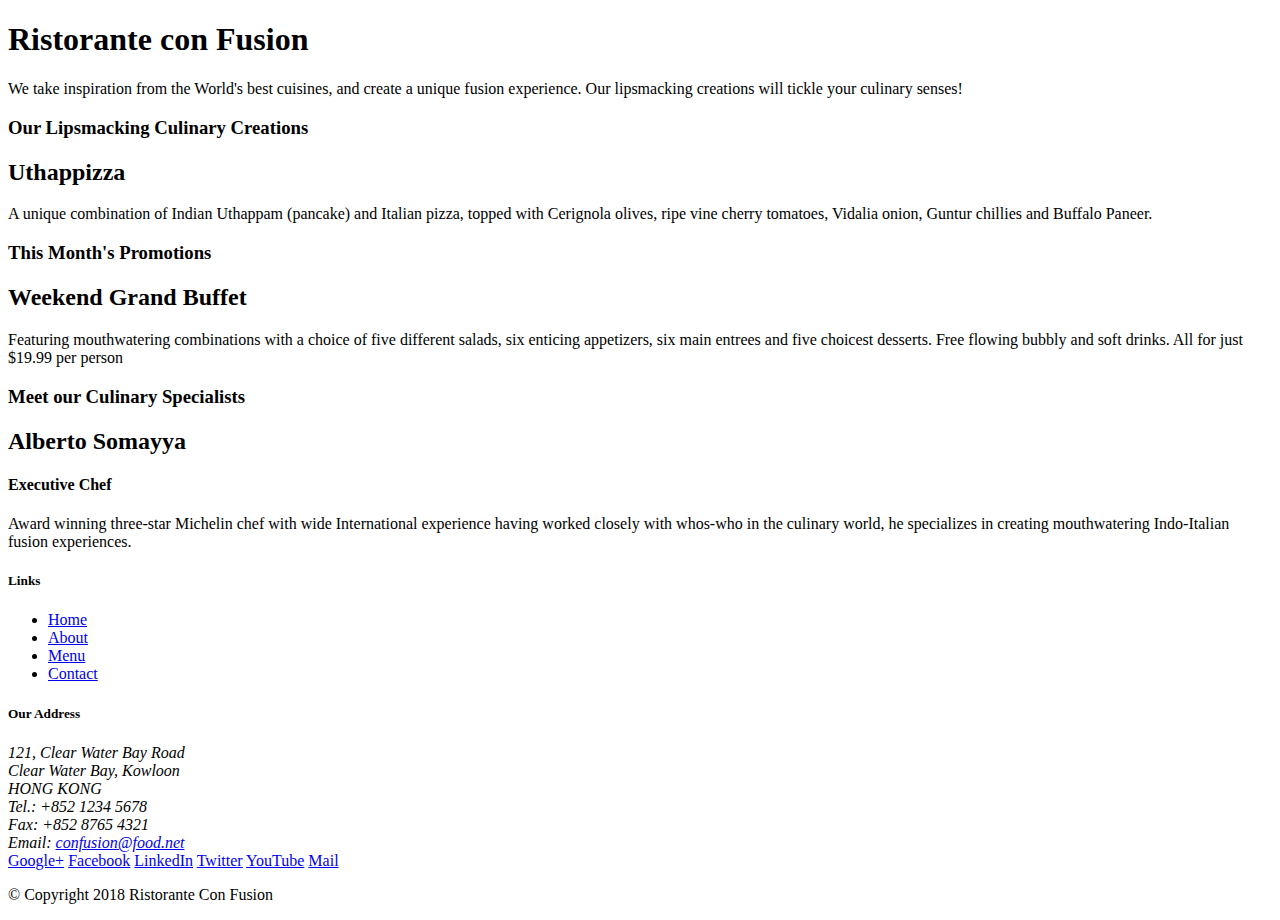
==== index.html @ 1dd503c2 "strting point" ====
<!DOCTYPE html>
<html lang="en">

<head>
    <title>Ristorante Con Fusion</title>
</head>

<body>

    <header>
        <div>
            <div>
                <div>
                    <h1>Ristorante con Fusion</h1>
                    <p>We take inspiration from the World's best cuisines, and create a unique fusion experience. Our lipsmacking creations will tickle your culinary senses!</p>
                </div>
                <div>
                </div>
            </div>
        </div>
    </header>

    <div>
        <div>
            <div>
                <h3>Our Lipsmacking Culinary Creations</h3>
            </div>
            <div>
                <h2>Uthappizza</h2>
                <p>A unique combination of Indian Uthappam (pancake) and Italian pizza, topped with Cerignola olives, ripe vine cherry tomatoes, Vidalia onion, Guntur chillies and Buffalo Paneer.</p>
            </div>
        </div>


        <div>
            <div>
                <h3>This Month's Promotions</h3>
            </div>
            <div>
                <h2>Weekend Grand Buffet</h2>
                <p>Featuring mouthwatering combinations with a choice of five different salads, six enticing appetizers, six main entrees and five choicest desserts. Free flowing bubbly and soft drinks. All for just $19.99 per person </p>
            </div>
        </div>

        <div>
            <div>
                <h3>Meet our Culinary Specialists</h3>
            </div>
            <div>
                <h2>Alberto Somayya</h2>
                <h4>Executive Chef</h4>
                <p>Award winning three-star Michelin chef with wide International experience having worked closely with whos-who in the culinary world, he specializes in creating mouthwatering Indo-Italian fusion experiences. </p>
            </div>
        </div>
    </div>

    <footer>
        <div>
            <div>             
                <div>
                    <h5>Links</h5>
                    <ul>
                        <li><a href="#">Home</a></li>
                        <li><a href="#">About</a></li>
                        <li><a href="#">Menu</a></li>
                        <li><a href="#">Contact</a></li>
                    </ul>
                </div>
                <div>
                    <h5>Our Address</h5>
                    <address>
		              121, Clear Water Bay Road<br>
		              Clear Water Bay, Kowloon<br>
		              HONG KONG<br>
		              Tel.: +852 1234 5678<br>
		              Fax: +852 8765 4321<br>
		              Email: <a href="mailto:confusion@food.net">confusion@food.net</a>
		           </address>
                </div>
                <div>
                    <div>
                        <a href="http://google.com/+">Google+</a>
                        <a href="http://www.facebook.com/profile.php?id=">Facebook</a>
                        <a href="http://www.linkedin.com/in/">LinkedIn</a>
                        <a href="http://twitter.com/">Twitter</a>
                        <a href="http://youtube.com/">YouTube</a>
                        <a href="mailto:">Mail</a>
                    </div>
                </div>
           </div>
           <div>             
                <div>
                    <p>© Copyright 2018 Ristorante Con Fusion</p>
                </div>
           </div>
        </div>
    </footer>

</body>

</html>
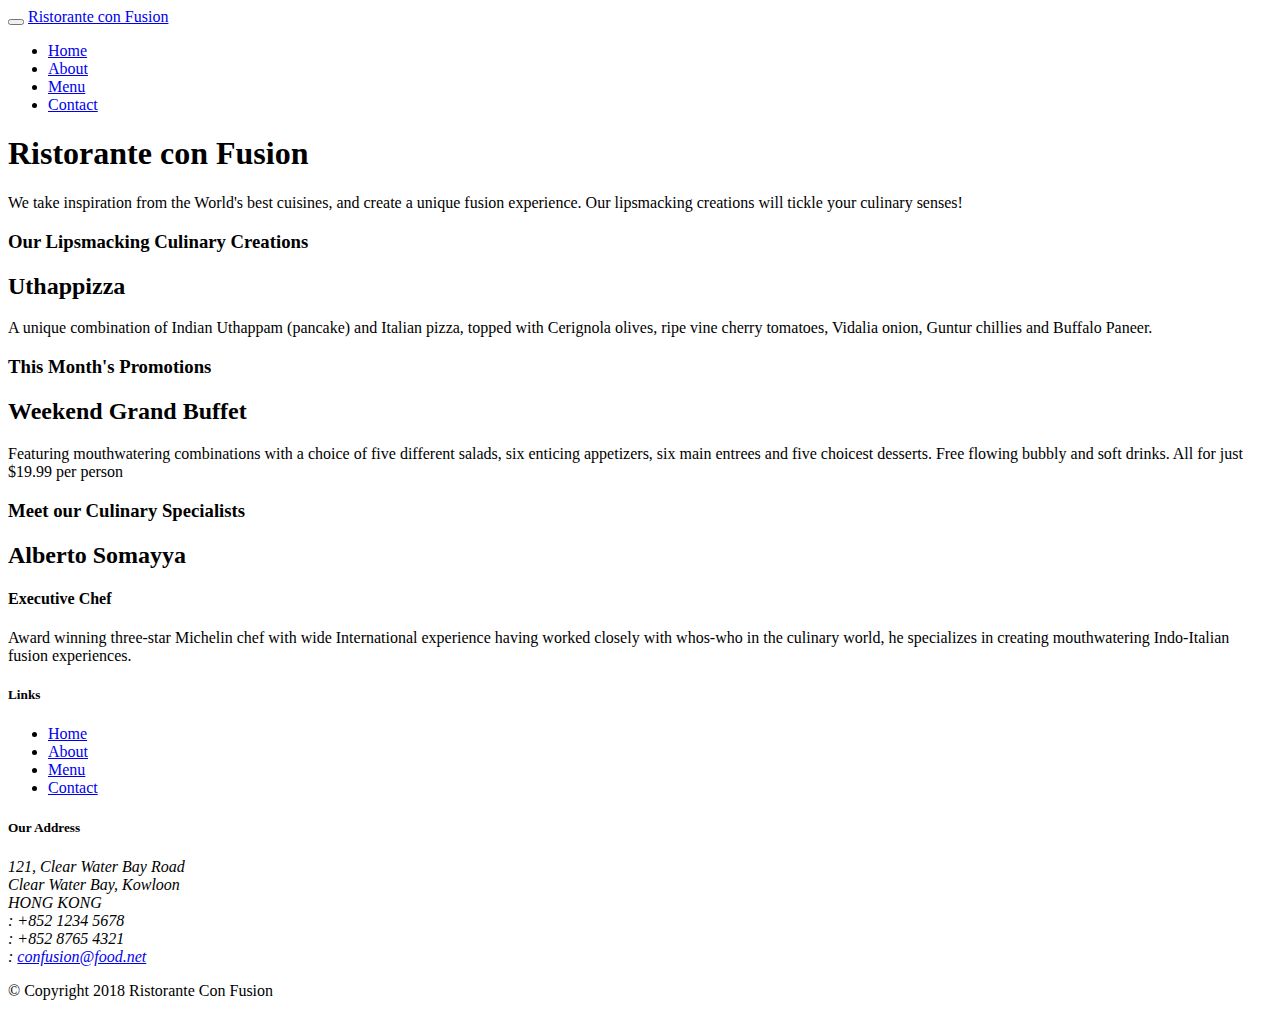
==== commit 8a7c93cb: "pause\" ====
--- a/index.html
+++ b/index.html
@@ -2,100 +2,128 @@
 <html lang="en">
 
 <head>
+    <!-- Required meta tags always come first -->
+    <meta charset="utf-8">
+    <meta name="viewport" content="width=device-width, initial-scale=1, shrink-to-fit=no">
+    <meta http-equiv="x-ua-compatible" content="ie=edge">
+
+    <!-- Bootstrap CSS -->
+    <link rel="stylesheet" href="node_modules/bootstrap/dist/css/bootstrap.min.css">
+    <link rel="stylesheet" href="css/styles.css">
+    <link rel="stylesheet" href="node_modules/font-awesome/css/font-awesome.min.css">
+    <link rel="stylesheet" href="node_modules/bootstrap-social/bootstrap-social.css">
     <title>Ristorante Con Fusion</title>
 </head>
 
 <body>
-
-    <header>
-        <div>
-            <div>
-                <div>
+    <nav class="navbar navbar-dark navbar-expand-sm fixed-top">
+        <div class="container">
+            <button class="navbar-toggler" type="button" data-toggle="collapse" data-target="#Navbar">
+                <span class="navbar-toggler-icon"></span>
+            </button>
+            <a href="#" class="navbar-brand mr-auto">Ristorante con Fusion </a>
+            <div class="collapse navbar-collapse" id="Navbar">
+                <ul class="navbar-nav ml-auto">
+                    <li class="nav-item active"><a class="nav-link" href="#"><span class="fa fa-home"></span> Home</a></li>
+                    <li class="nav-item"><a class="nav-link" href="./aboutus.html"><span class="fa fa-info"></span> About</a></li>
+                    <li class="nav-item"><a class="nav-link" href="#"><span class="fa fa-list"></span> Menu</a></li>
+                    <li class="nav-item"><a class="nav-link" href="#"><span class="fa fa-address-card"></span> Contact</a></li>
+                </ul>
+            </div>
+        </div>
+    </nav>
+    <header class="jumbotron">
+        <div class="container">
+            <div class="row row-header">
+                <div class="col-12 col-sm-6">
                     <h1>Ristorante con Fusion</h1>
                     <p>We take inspiration from the World's best cuisines, and create a unique fusion experience. Our lipsmacking creations will tickle your culinary senses!</p>
                 </div>
-                <div>
+                <div class="col-12 col-sm-6">
                 </div>
             </div>
         </div>
     </header>
 
-    <div>
-        <div>
-            <div>
+    <div class="container">
+        <div class="row row-content align-items-center">
+            <div class="col-12 col-sm-4 order-sm-last col-md-3">
                 <h3>Our Lipsmacking Culinary Creations</h3>
             </div>
-            <div>
+            <div class="col col-sm order-sm-first col-md">
                 <h2>Uthappizza</h2>
-                <p>A unique combination of Indian Uthappam (pancake) and Italian pizza, topped with Cerignola olives, ripe vine cherry tomatoes, Vidalia onion, Guntur chillies and Buffalo Paneer.</p>
+                <p class="d-none d-sm-block">A unique combination of Indian Uthappam (pancake) and Italian pizza, topped with Cerignola olives, ripe vine cherry tomatoes, Vidalia onion, Guntur chillies and Buffalo Paneer.</p>
             </div>
         </div>
 
 
-        <div>
-            <div>
+        <div class="row row-content align-items-center">
+            <div class="col-12 col-sm-4 order-sm-last col-md-3">
                 <h3>This Month's Promotions</h3>
             </div>
-            <div>
+            <div class="col col-sm order-sm-first col-md">
                 <h2>Weekend Grand Buffet</h2>
-                <p>Featuring mouthwatering combinations with a choice of five different salads, six enticing appetizers, six main entrees and five choicest desserts. Free flowing bubbly and soft drinks. All for just $19.99 per person </p>
+                <p class="d-none d-sm-block">Featuring mouthwatering combinations with a choice of five different salads, six enticing appetizers, six main entrees and five choicest desserts. Free flowing bubbly and soft drinks. All for just $19.99 per person </p>
             </div>
         </div>
 
-        <div>
-            <div>
+        <div class="row row-content align-items-center">
+            <div class="col-12 col-sm-4 order-sm-last col-md-3">
                 <h3>Meet our Culinary Specialists</h3>
             </div>
-            <div>
+            <div class="col col-sm order-sm-first col-md">
                 <h2>Alberto Somayya</h2>
                 <h4>Executive Chef</h4>
-                <p>Award winning three-star Michelin chef with wide International experience having worked closely with whos-who in the culinary world, he specializes in creating mouthwatering Indo-Italian fusion experiences. </p>
+                <p class="d-none d-sm-block">Award winning three-star Michelin chef with wide International experience having worked closely with whos-who in the culinary world, he specializes in creating mouthwatering Indo-Italian fusion experiences. </p>
             </div>
         </div>
     </div>
 
-    <footer>
-        <div>
-            <div>             
-                <div>
+    <footer class="footer">
+        <div class="container">
+            <div class="row">             
+                <div class="col-4 offset-1 col-sm-2">
                     <h5>Links</h5>
-                    <ul>
-                        <li><a href="#">Home</a></li>
+                    <ul class="list-unstyled">
+                        <li><a href="./index.html">Home</a></li>
                         <li><a href="#">About</a></li>
                         <li><a href="#">Menu</a></li>
                         <li><a href="#">Contact</a></li>
                     </ul>
                 </div>
-                <div>
+                <div class="col-7 col-sm-5">
                     <h5>Our Address</h5>
                     <address>
 		              121, Clear Water Bay Road<br>
 		              Clear Water Bay, Kowloon<br>
 		              HONG KONG<br>
-		              Tel.: +852 1234 5678<br>
-		              Fax: +852 8765 4321<br>
-		              Email: <a href="mailto:confusion@food.net">confusion@food.net</a>
+		              <i class="fa fa-phone"></i> : +852 1234 5678<br>
+		              <i class="fa fa-fax"></i> : +852 8765 4321<br>
+		              <i class="fa fa-envelope"></i> : <a href="mailto:confusion@food.net">confusion@food.net</a>
 		           </address>
                 </div>
-                <div>
-                    <div>
-                        <a href="http://google.com/+">Google+</a>
-                        <a href="http://www.facebook.com/profile.php?id=">Facebook</a>
-                        <a href="http://www.linkedin.com/in/">LinkedIn</a>
-                        <a href="http://twitter.com/">Twitter</a>
-                        <a href="http://youtube.com/">YouTube</a>
-                        <a href="mailto:">Mail</a>
+                <div class="col-12 col-sm-4 align-self-center">
+                    <div class="text-center">
+                        <a class="btn btn-social-icon" href="http://google.com/+"><i class="fa fa-google-plus"></i></a>
+                        <a class="btn btn-social-icon" href="http://www.facebook.com/profile.php?id="><i class="fa fa-facebook"></i></a>
+                        <a class="btn btn-social-icon" href="http://www.linkedin.com/in/"><i class="fa fa-linkedin"></i></a>
+                        <a class="btn btn-social-icon" href="http://twitter.com/"><i class="fa fa-twitter"></i></a>
+                        <a class="btn btn-social-icon" href="http://youtube.com/"><i class="fa fa-youtube"></i></a>
+                        <a class="btn btn-social-icon" href="mailto:"><i class="fa fa-envelope-o"></i></a>
                     </div>
                 </div>
            </div>
-           <div>             
-                <div>
+           <div class="row justify-content-center">             
+                <div class="col-auto">
                     <p>© Copyright 2018 Ristorante Con Fusion</p>
                 </div>
            </div>
         </div>
     </footer>
-
+    <!-- jQuery first, then Popper.js, then Bootstrap JS. -->
+    <script src="node_modules/jquery/dist/jquery.slim.min.js"></script>
+    <script src="node_modules/popper.js/dist/umd/popper.min.js"></script>
+    <script src="node_modules/bootstrap/dist/js/bootstrap.min.js"></script>
 </body>
 
 </html>